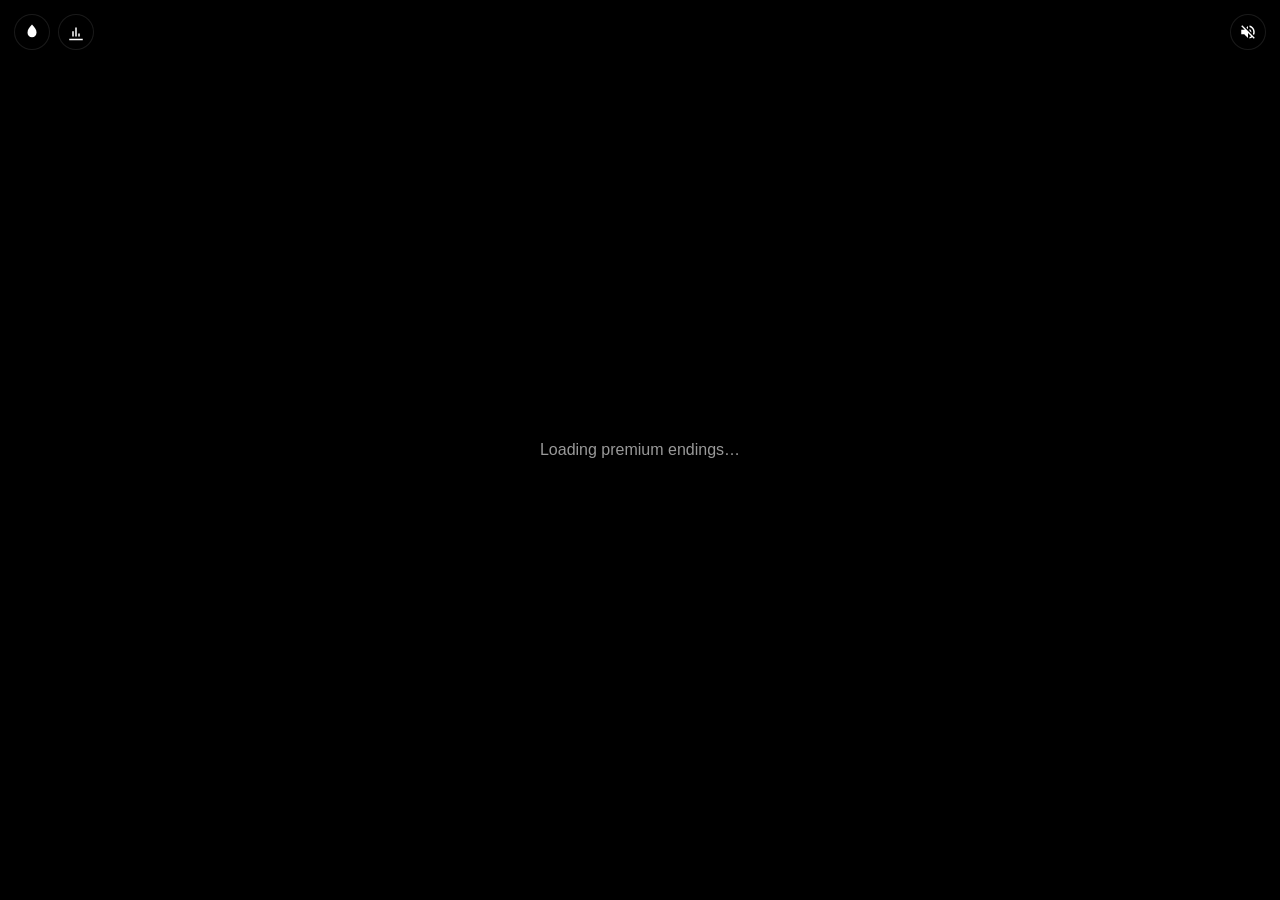
==== frontend-premium/index.html @ 5995cd77 "feat(v1.1.0): freeze 1.0.0; new direct version; premium tier scaffolding Direct (/) — v1.1 - Bollywo" ====
<!DOCTYPE html>
<html lang="en">
<head>
<meta charset="utf-8">
<meta name="viewport" content="width=device-width,initial-scale=1,viewport-fit=cover">
<meta name="theme-color" content="#000">
<title>Rewire Premium · Intense Mode</title>
<style>
:root { color-scheme: dark; }
* { box-sizing: border-box; }
html, body {
  margin: 0; padding: 0; height: 100%;
  background: #000; color: #fff;
  font-family: -apple-system, BlinkMacSystemFont, "Segoe UI", Roboto, sans-serif;
  overflow: hidden;
  overscroll-behavior: none;
  user-select: none;
  -webkit-tap-highlight-color: transparent;
}
#deck { height: 100dvh; overflow-y: scroll; scroll-snap-type: y mandatory; -webkit-overflow-scrolling: touch; }
#deck::-webkit-scrollbar { display: none; }
.card {
  position: relative; height: 100dvh;
  scroll-snap-align: start; scroll-snap-stop: always;
  overflow: hidden; isolation: isolate;
  background: #0b0b0b;
}
.card .poster {
  position: absolute; inset: 0;
  background-size: cover; background-position: center;
  filter: brightness(0.55) saturate(1.05);
  transition: opacity .5s ease, transform 1.6s ease;
  transform: scale(1.08); opacity: 0;
}
.card.ready .poster { opacity: 1; transform: scale(1); }
.card .vignette {
  position: absolute; inset: 0;
  background:
    radial-gradient(ellipse at 50% 40%, transparent 0%, rgba(0,0,0,.45) 70%, rgba(0,0,0,.85) 100%),
    linear-gradient(180deg, rgba(0,0,0,.55) 0%, rgba(0,0,0,0) 22%, rgba(0,0,0,0) 48%, rgba(0,0,0,.55) 72%, rgba(0,0,0,.94) 100%);
  pointer-events: none;
}
.top {
  position: absolute; left: 0; right: 0;
  top: calc(env(safe-area-inset-top, 0px) + 18px);
  padding: 0 16px; z-index: 4;
  display: flex; flex-direction: column; gap: 4px;
  align-items: center; text-align: center;
  pointer-events: none;
}
.top .title {
  font-size: clamp(22px, 6vw, 30px); font-weight: 800;
  text-shadow: 0 2px 14px rgba(0,0,0,.8);
  max-width: 92vw; white-space: nowrap; overflow: hidden; text-overflow: ellipsis;
}
.top .sub { font-size: 11px; opacity: .7; letter-spacing: 1.6px; text-transform: uppercase; }
.endings {
  position: absolute; left: 0; right: 0;
  bottom: calc(env(safe-area-inset-bottom, 0px) + 54px);
  padding: 0 14px;
  display: flex; flex-direction: column; gap: 8px;
  z-index: 3;
}
.ending {
  position: relative;
  border-radius: 18px;
  padding: 14px 16px; padding-right: 84px;
  background: rgba(15,15,18,.55);
  -webkit-backdrop-filter: blur(16px) saturate(170%);
          backdrop-filter: blur(16px) saturate(170%);
  border: 1px solid rgba(255,255,255,.08);
  cursor: pointer;
  transition: transform .18s ease, background .25s ease, border-color .25s ease;
  display: flex; align-items: center;
}
.ending:active { transform: scale(.98); }
.ending.liked {
  background: linear-gradient(135deg, rgba(255, 64, 129, .42), rgba(120, 40, 200, .30));
  border-color: rgba(255, 64, 129, .55);
}
.ending .text { flex: 1; font-size: clamp(17px, 4.5vw, 22px); font-weight: 700; line-height: 1.22; text-shadow: 0 2px 14px rgba(0,0,0,.6); }
.ending .row { position: absolute; right: 14px; top: 50%; transform: translateY(-50%); display: flex; flex-direction: column; align-items: center; gap: 2px; font-size: 12px; pointer-events: none; }
.ending .vibe-chip {
  display: inline-block;
  font-size: 9px;
  letter-spacing: 1.2px;
  text-transform: uppercase;
  background: rgba(255,138,0,.25);
  color: #ffb74d;
  border: 1px solid rgba(255,138,0,.4);
  padding: 2px 7px;
  border-radius: 999px;
  margin-bottom: 4px;
  font-weight: 800;
}
.ending .heart { width: 20px; height: 20px; display: inline-block; background: currentColor; -webkit-mask: var(--heart) center/contain no-repeat; mask: var(--heart) center/contain no-repeat; opacity: .85; }
.ending.liked .heart { color: #ff4081; opacity: 1; }
:root { --heart: url("data:image/svg+xml;utf8,<svg xmlns='http://www.w3.org/2000/svg' viewBox='0 0 24 24'><path fill='black' d='M12 21s-7.5-4.7-9.6-9.4C1 7.7 4 4 7.5 4c2 0 3.7 1 4.5 2.6C12.8 5 14.5 4 16.5 4 20 4 23 7.7 21.6 11.6 19.5 16.3 12 21 12 21z'/></svg>"); }
.ending .likes { font-variant-numeric: tabular-nums; font-weight: 800; font-size: 13px; }

.brand {
  position: absolute; left: 0; right: 0;
  bottom: calc(env(safe-area-inset-bottom, 0px) + 14px);
  z-index: 4; text-align: center; pointer-events: none;
}
.brand .logo {
  font-size: 12px; font-weight: 800; letter-spacing: 5px; text-transform: uppercase;
  background-image: linear-gradient(90deg, #ff8a00, #ff007a 35%, #8e2de2 70%, #4a00e0);
  -webkit-background-clip: text; background-clip: text;
  -webkit-text-fill-color: transparent;
}
.brand .logo::after {
  content: " · PREMIUM";
  background-image: linear-gradient(90deg, #4a00e0, #ff007a, #ff8a00);
  -webkit-background-clip: text; background-clip: text;
  -webkit-text-fill-color: transparent;
}

.top-right-btns { position: fixed; top: calc(env(safe-area-inset-top, 0px) + 14px); right: 14px; display: flex; gap: 8px; z-index: 11; }
.top-left-btns { position: fixed; top: calc(env(safe-area-inset-top, 0px) + 14px); left: 14px; display: flex; gap: 8px; z-index: 11; }
.icon-btn {
  width: 36px; height: 36px; border-radius: 50%;
  background: rgba(0,0,0,.45); border: 1px solid rgba(255,255,255,.1);
  color: #fff; cursor: pointer;
  display: flex; align-items: center; justify-content: center;
  -webkit-backdrop-filter: blur(10px); backdrop-filter: blur(10px);
}
.icon-btn svg { width: 18px; height: 18px; fill: currentColor; }

#vibePanel, #lbPanel, #tokenGate {
  position: fixed; inset: 0; z-index: 200;
  background: rgba(0,0,0,.85);
  -webkit-backdrop-filter: blur(12px); backdrop-filter: blur(12px);
  display: none; align-items: center; justify-content: center;
  padding: 20px; overflow-y: auto;
}
#vibePanel.open, #lbPanel.open, #tokenGate.open { display: flex; }
.panel {
  width: 100%; max-width: 480px; max-height: 90vh;
  background: linear-gradient(180deg, #15151a, #0e0e12);
  border: 1px solid rgba(255,255,255,.08);
  border-radius: 22px;
  padding: 24px;
  overflow-y: auto;
  position: relative;
}
.panel h3 { margin: 0 0 6px; font-size: 18px; }
.panel .desc { font-size: 12px; opacity: .55; margin-bottom: 16px; }
.panel .close-x { position: absolute; top: 12px; right: 14px; width: 30px; height: 30px; background: transparent; border: 0; color: rgba(255,255,255,.6); font-size: 18px; cursor: pointer; }
.vibe-grid { display: grid; grid-template-columns: 1fr 1fr; gap: 8px; }
.vibe-pill {
  padding: 11px 12px;
  background: rgba(255,255,255,.04);
  border: 1px solid rgba(255,255,255,.1);
  border-radius: 12px;
  font-size: 14px; font-weight: 600;
  cursor: pointer; color: #fff;
  text-align: center;
  transition: background .15s ease, border-color .15s ease;
}
.vibe-pill.on {
  background: linear-gradient(135deg, rgba(255,138,0,.4), rgba(255,0,122,.4));
  border-color: rgba(255,138,0,.7);
}
.btn {
  width: 100%; margin-top: 14px;
  background: linear-gradient(90deg, #ff007a, #ff8a00);
  color: #fff; border: 0; padding: 12px;
  border-radius: 12px; font-weight: 800; cursor: pointer;
}
.lb-row {
  display: flex; gap: 12px; padding: 10px 0;
  border-bottom: 1px solid rgba(255,255,255,.06);
}
.lb-row .pos { width: 28px; text-align: center; font-weight: 800; opacity: .5; }
.lb-row .poster { width: 40px; height: 56px; border-radius: 6px; background-size: cover; background-position: center; flex-shrink: 0; background-color: #222; }
.lb-row .info { flex: 1; min-width: 0; }
.lb-row .info .t { font-weight: 700; font-size: 14px; }
.lb-row .info .e { font-size: 12px; opacity: .7; line-height: 1.4; margin-top: 2px; }
.lb-row .info .v { display: inline-block; font-size: 9px; letter-spacing: 1px; text-transform: uppercase; background: rgba(255,138,0,.25); color: #ffb74d; padding: 1px 6px; border-radius: 999px; margin-right: 4px; font-weight: 800; }
.lb-row .likes { font-weight: 800; font-size: 14px; opacity: .8; }
#tokenGate .panel input {
  width: 100%; background: rgba(255,255,255,.05);
  border: 1px solid rgba(255,255,255,.1); border-radius: 12px;
  padding: 12px; color: #fff; font: inherit; font-size: 14px;
  font-family: ui-monospace, monospace;
  margin-bottom: 12px; box-sizing: border-box;
}
#empty { position: fixed; inset: 0; display: flex; align-items: center; justify-content: center; z-index: 50; text-align: center; padding: 24px; opacity: .6; }
#empty.hidden { display: none; }
.audio-toggle { width: 36px; height: 36px; }
</style>
</head>
<body>

<div class="top-left-btns">
  <button class="icon-btn" id="vibeBtn" aria-label="Vibes" title="Intense Mode vibes">
    <svg viewBox="0 0 24 24"><path d="M12 2C8 6 6 9 6 13c0 3.3 2.7 6 6 6s6-2.7 6-6c0-4-2-7-6-11z"/></svg>
  </button>
  <button class="icon-btn" id="lbBtn" aria-label="Leaderboard" title="Leaderboard">
    <svg viewBox="0 0 24 24"><path d="M7 18h2v-7H7v7zm4 0h2V6h-2v12zm4 0h2v-4h-2v4zM3 21h18v2H3v-2z"/></svg>
  </button>
</div>
<div class="top-right-btns">
  <button class="icon-btn audio-toggle" id="audioBtn" aria-label="Toggle sound">
    <svg viewBox="0 0 24 24" id="audioIcon"><path d="M16.5 12c0-1.77-1.02-3.29-2.5-4.03v2.21l2.45 2.45c.03-.2.05-.41.05-.63zM19 12c0 .94-.2 1.82-.54 2.64l1.51 1.51C20.63 14.91 21 13.5 21 12c0-4.28-2.99-7.86-7-8.77v2.06c2.89.86 5 3.54 5 6.71zM4.27 3L3 4.27 7.73 9H3v6h4l5 5v-6.73l4.25 4.25c-.67.52-1.42.93-2.25 1.18v2.06c1.38-.31 2.63-.95 3.69-1.81L19.73 21 21 19.73l-9-9L4.27 3zM12 4L9.91 6.09 12 8.18V4z"/></svg>
  </button>
</div>

<div id="deck"></div>
<div id="empty"><p>Loading premium endings…</p></div>

<!-- Vibe picker -->
<div id="vibePanel">
  <div class="panel">
    <button class="close-x" data-close="vibe">×</button>
    <h3>Intense Mode</h3>
    <div class="desc">Pick the vibes you want to see. Tap to toggle. Empty = surprise me with humour.</div>
    <div class="vibe-grid">
      <button class="vibe-pill" data-vibe="humour">😂 Humour</button>
      <button class="vibe-pill" data-vibe="emotional">🥹 Emotional</button>
      <button class="vibe-pill" data-vibe="controversial">🌶️ Controversial</button>
      <button class="vibe-pill" data-vibe="sad">😢 Sad</button>
      <button class="vibe-pill" data-vibe="happy">🥳 Happy</button>
      <button class="vibe-pill" data-vibe="impossible">🛸 Impossible</button>
    </div>
    <button class="btn" id="vibeSave">Save</button>
  </div>
</div>

<!-- Leaderboard -->
<div id="lbPanel">
  <div class="panel" style="max-height: 92vh">
    <button class="close-x" data-close="lb">×</button>
    <h3>Top alternate endings</h3>
    <div class="desc">Most-loved endings across all movies + vibes.</div>
    <div id="lbRows">Loading…</div>
  </div>
</div>

<!-- Token gate -->
<div id="tokenGate">
  <div class="panel">
    <h3>Premium token required</h3>
    <div class="desc">Paste the token from your purchase email — we never expire it.</div>
    <input id="tokenInput" placeholder="paste token here" autocapitalize="off" autocomplete="off" spellcheck="false">
    <button class="btn" id="tokenUnlock">Unlock</button>
    <p style="margin-top:14px;font-size:12px;opacity:.55;text-align:center">
      Don't have one? <a href="/buy" style="color:#ff8a00">Get Premium for ₹9 →</a>
    </p>
  </div>
</div>

<script src="/premium/app.js"></script>
</body>
</html>
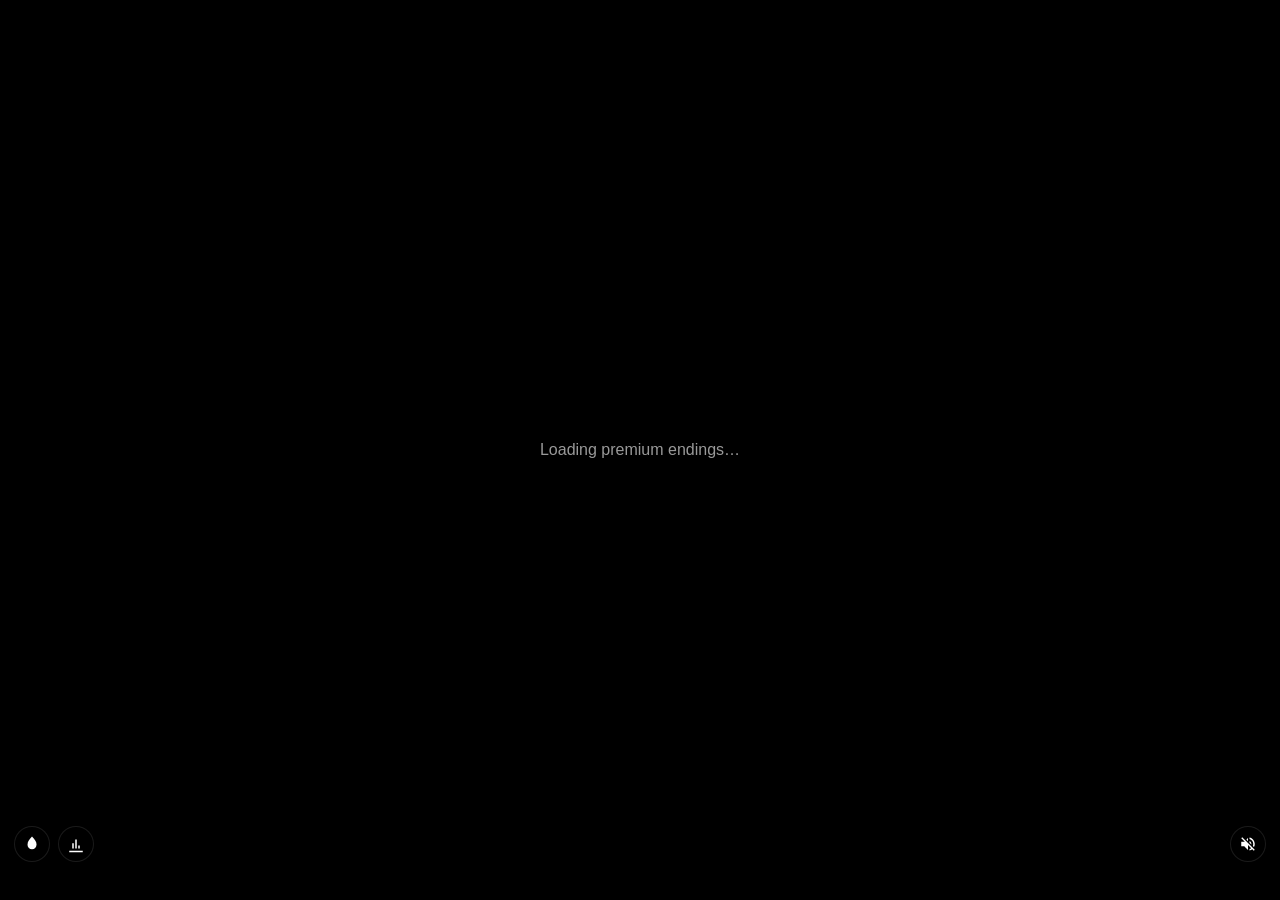
==== commit 71f6f5e1: "feat(v1.5.0): premium parity + global catalog + brain-rewire intro Premium overhaul (frontend-premiu" ====
--- a/frontend-premium/index.html
+++ b/frontend-premium/index.html
@@ -5,6 +5,7 @@
 <meta name="viewport" content="width=device-width,initial-scale=1,viewport-fit=cover">
 <meta name="theme-color" content="#000">
 <title>Rewire Premium · Intense Mode</title>
+<link rel="stylesheet" href="/premium/rewire-intro.css?v=1.5.0">
 <style>
 :root { color-scheme: dark; }
 * { box-sizing: border-box; }
@@ -49,11 +50,34 @@
   pointer-events: none;
 }
 .top .title {
-  font-size: clamp(22px, 6vw, 30px); font-weight: 800;
+  font-size: clamp(20px, 5.4vw, 28px); font-weight: 800;
   text-shadow: 0 2px 14px rgba(0,0,0,.8);
-  max-width: 92vw; white-space: nowrap; overflow: hidden; text-overflow: ellipsis;
+  max-width: 90vw;
+  line-height: 1.18;
+  word-break: break-word;
 }
 .top .sub { font-size: 11px; opacity: .7; letter-spacing: 1.6px; text-transform: uppercase; }
+
+/* v1.5 — Insta-style stats chip on each card (parity with /direct) */
+.top .stats {
+  margin-top: 8px;
+  font-size: 13px;
+  opacity: .96;
+  letter-spacing: .3px;
+  display: inline-flex; gap: 14px;
+  background: rgba(0,0,0,.42);
+  border: 1px solid rgba(255,255,255,.13);
+  padding: 6px 14px;
+  border-radius: 999px;
+  text-shadow: 0 1px 6px rgba(0,0,0,.7);
+  -webkit-backdrop-filter: blur(12px);
+          backdrop-filter: blur(12px);
+  font-weight: 500;
+}
+.top .stats span { white-space: nowrap; display: inline-flex; align-items: center; gap: 4px; }
+.top .stats em { font-style: normal; opacity: .65; font-size: 13px; }
+.top .stats b { font-weight: 700; }
+
 .endings {
   position: absolute; left: 0; right: 0;
   bottom: calc(env(safe-area-inset-bottom, 0px) + 54px);
@@ -77,26 +101,143 @@
 .ending.liked {
   background: linear-gradient(135deg, rgba(255, 64, 129, .42), rgba(120, 40, 200, .30));
   border-color: rgba(255, 64, 129, .55);
+  box-shadow: 0 6px 32px rgba(255, 64, 129, .25);
 }
 .ending .text { flex: 1; font-size: clamp(17px, 4.5vw, 22px); font-weight: 700; line-height: 1.22; text-shadow: 0 2px 14px rgba(0,0,0,.6); }
 .ending .row { position: absolute; right: 14px; top: 50%; transform: translateY(-50%); display: flex; flex-direction: column; align-items: center; gap: 2px; font-size: 12px; pointer-events: none; }
-.ending .vibe-chip {
-  display: inline-block;
-  font-size: 9px;
-  letter-spacing: 1.2px;
-  text-transform: uppercase;
-  background: rgba(255,138,0,.25);
-  color: #ffb74d;
-  border: 1px solid rgba(255,138,0,.4);
-  padding: 2px 7px;
-  border-radius: 999px;
-  margin-bottom: 4px;
-  font-weight: 800;
-}
-.ending .heart { width: 20px; height: 20px; display: inline-block; background: currentColor; -webkit-mask: var(--heart) center/contain no-repeat; mask: var(--heart) center/contain no-repeat; opacity: .85; }
+.ending .heart { width: 22px; height: 22px; display: inline-block; background: currentColor; -webkit-mask: var(--heart) center/contain no-repeat; mask: var(--heart) center/contain no-repeat; opacity: .85; }
 .ending.liked .heart { color: #ff4081; opacity: 1; }
 :root { --heart: url("data:image/svg+xml;utf8,<svg xmlns='http://www.w3.org/2000/svg' viewBox='0 0 24 24'><path fill='black' d='M12 21s-7.5-4.7-9.6-9.4C1 7.7 4 4 7.5 4c2 0 3.7 1 4.5 2.6C12.8 5 14.5 4 16.5 4 20 4 23 7.7 21.6 11.6 19.5 16.3 12 21 12 21z'/></svg>"); }
 .ending .likes { font-variant-numeric: tabular-nums; font-weight: 800; font-size: 13px; }
+.ending.placeholder {
+  background: rgba(20,20,20,.30);
+  cursor: default;
+  pointer-events: none;
+}
+.ending.placeholder .text { opacity: .55; font-style: italic; font-weight: 500; }
+
+/* v1.5 — community pill (port from /direct) */
+.community-pill {
+  margin: 8px 0 4px;
+  padding: 10px 14px;
+  border-radius: 14px;
+  border: 1px dashed rgba(255,255,255,.22);
+  background: rgba(0,0,0,.32);
+  -webkit-backdrop-filter: blur(10px);
+          backdrop-filter: blur(10px);
+  color: rgba(255,255,255,.92);
+  font-size: 13px; font-weight: 600;
+  letter-spacing: .2px;
+  display: flex; align-items: center; justify-content: center; gap: 8px;
+  cursor: pointer;
+  transition: background .15s, border-color .15s, transform .12s;
+  user-select: none;
+}
+.community-pill:active { transform: scale(.985); }
+.community-pill:hover { background: rgba(0,0,0,.45); border-color: rgba(255,255,255,.32); }
+.community-pill .plus { font-size: 16px; font-weight: 300; opacity: .8; }
+.community-pill .pill-count {
+  display: inline-block;
+  margin-left: 6px;
+  padding: 1px 7px;
+  font-size: 11px; font-weight: 800;
+  border-radius: 999px;
+  background: linear-gradient(135deg, #ff007a, #ff8a00);
+  color: #fff;
+  box-shadow: 0 2px 8px rgba(255,0,122,.35);
+}
+
+#communitySheet {
+  position: fixed; inset: 0;
+  z-index: 230;
+  display: none; align-items: flex-end; justify-content: center;
+  background: rgba(0,0,0,.7);
+  -webkit-backdrop-filter: blur(8px);
+          backdrop-filter: blur(8px);
+}
+#communitySheet.open { display: flex; }
+#communitySheet .sheet {
+  width: 100%; max-width: 520px; max-height: 80vh;
+  background: linear-gradient(180deg, #15151a, #0e0e12);
+  border-top-left-radius: 22px; border-top-right-radius: 22px;
+  border: 1px solid rgba(255,255,255,.08); border-bottom: 0;
+  padding: 22px 18px calc(18px + env(safe-area-inset-bottom, 0px));
+  box-shadow: 0 -20px 60px rgba(0,0,0,.6);
+  animation: sheetIn .25s ease both;
+  overflow-y: auto;
+  position: relative;
+}
+@keyframes sheetIn { from { transform: translateY(100%); } to { transform: translateY(0); } }
+#communitySheet h3 {
+  margin: 0 0 10px;
+  font-size: 14px; font-weight: 600; letter-spacing: .3px; opacity: .7;
+}
+#communitySheet .ce-item {
+  background: rgba(255,255,255,.04);
+  border: 1px solid rgba(255,255,255,.06);
+  border-radius: 14px;
+  padding: 11px 12px;
+  margin-bottom: 8px;
+}
+#communitySheet .ce-text { font-size: 14px; line-height: 1.36; color: #fff; margin-bottom: 6px; }
+#communitySheet .ce-meta { display: flex; align-items: center; gap: 10px; font-size: 11px; opacity: .65; }
+#communitySheet .ce-meta .author { font-weight: 600; }
+#communitySheet .ce-meta .heart-mini {
+  cursor: pointer; padding: 3px 7px; border-radius: 999px;
+  background: rgba(255,255,255,.06); border: 1px solid rgba(255,255,255,.08);
+}
+#communitySheet .ce-meta .heart-mini.liked { color: #ff5e9e; border-color: rgba(255,94,158,.4); }
+#communitySheet .stars { display: inline-flex; gap: 2px; margin-left: auto; font-size: 14px; }
+#communitySheet .stars span { cursor: pointer; opacity: .35; transition: opacity .15s, transform .15s; }
+#communitySheet .stars span.filled { opacity: 1; color: #ffd166; }
+#communitySheet .add-area { margin-top: 14px; }
+#communitySheet .add-area textarea {
+  width: 100%; min-height: 110px; resize: none;
+  background: rgba(255,255,255,.05);
+  border: 1px solid rgba(255,255,255,.1);
+  border-radius: 14px;
+  padding: 14px 14px;
+  color: #fff; font: inherit; font-size: 15px; line-height: 1.4;
+  box-sizing: border-box;
+  margin-bottom: 10px;
+}
+#communitySheet .add-area textarea:focus { outline: 0; border-color: rgba(255,138,0,.45); background: rgba(255,255,255,.07); }
+#communitySheet .add-area .row { display: flex; gap: 10px; align-items: center; margin: 0; }
+#communitySheet .add-area input {
+  flex: 1;
+  background: rgba(255,255,255,.04);
+  border: 1px solid rgba(255,255,255,.08);
+  border-radius: 999px;
+  padding: 11px 16px; color: #fff;
+  font: inherit; font-size: 13px;
+  box-sizing: border-box;
+}
+#communitySheet .add-area input:focus { outline: 0; border-color: rgba(255,255,255,.18); background: rgba(255,255,255,.06); }
+#communitySheet .add-area .send {
+  flex: 0 0 auto;
+  width: 44px; height: 44px;
+  border-radius: 50%;
+  background: linear-gradient(135deg, #ff007a, #ff8a00);
+  color: #fff; border: 0;
+  display: flex; align-items: center; justify-content: center;
+  cursor: pointer;
+  margin: 0; padding: 0;
+  box-shadow: 0 4px 14px rgba(255,0,122,.35);
+  transition: transform .12s ease, box-shadow .15s ease;
+}
+#communitySheet .add-area .send:active { transform: scale(.92); }
+#communitySheet .add-area .send:disabled { opacity: .35; cursor: not-allowed; box-shadow: none; }
+#communitySheet .add-area .send svg { width: 18px; height: 18px; fill: currentColor; }
+#communitySheet .closer {
+  position: absolute; top: 10px; right: 10px;
+  width: 28px; height: 28px;
+  border-radius: 50%;
+  background: rgba(255,255,255,.06);
+  border: 1px solid rgba(255,255,255,.1);
+  color: #fff;
+  display: flex; align-items: center; justify-content: center;
+  cursor: pointer;
+}
 
 .brand {
   position: absolute; left: 0; right: 0;
@@ -116,8 +257,11 @@
   -webkit-text-fill-color: transparent;
 }
 
-.top-right-btns { position: fixed; top: calc(env(safe-area-inset-top, 0px) + 14px); right: 14px; display: flex; gap: 8px; z-index: 11; }
-.top-left-btns { position: fixed; top: calc(env(safe-area-inset-top, 0px) + 14px); left: 14px; display: flex; gap: 8px; z-index: 11; }
+/* v1.5 — moved icon clusters out of the title's way: all premium controls
+   now live in two bottom corners, above the brand. Title up top is
+   unobstructed. */
+.bot-left-btns  { position: fixed; left: 14px;  bottom: calc(env(safe-area-inset-bottom, 0px) + 38px); display: flex; gap: 8px; z-index: 11; }
+.bot-right-btns { position: fixed; right: 14px; bottom: calc(env(safe-area-inset-bottom, 0px) + 38px); display: flex; gap: 8px; z-index: 11; }
 .icon-btn {
   width: 36px; height: 36px; border-radius: 50%;
   background: rgba(0,0,0,.45); border: 1px solid rgba(255,255,255,.1);
@@ -145,6 +289,7 @@
   position: relative;
 }
 .panel h3 { margin: 0 0 6px; font-size: 18px; }
+.panel h4 { margin: 22px 0 10px; font-size: 13px; letter-spacing: 1.2px; text-transform: uppercase; opacity: .55; font-weight: 700; }
 .panel .desc { font-size: 12px; opacity: .55; margin-bottom: 16px; }
 .panel .close-x { position: absolute; top: 12px; right: 14px; width: 30px; height: 30px; background: transparent; border: 0; color: rgba(255,255,255,.6); font-size: 18px; cursor: pointer; }
 .vibe-grid { display: grid; grid-template-columns: 1fr 1fr; gap: 8px; }
@@ -162,6 +307,15 @@
   background: linear-gradient(135deg, rgba(255,138,0,.4), rgba(255,0,122,.4));
   border-color: rgba(255,138,0,.7);
 }
+.vibe-pill.soon { opacity: .55; position: relative; }
+.vibe-pill.soon::after {
+  content: "SOON";
+  position: absolute; top: 4px; right: 6px;
+  font-size: 8px; letter-spacing: 1px;
+  background: rgba(255,255,255,.1); color: rgba(255,255,255,.5);
+  padding: 1px 5px; border-radius: 999px;
+  font-weight: 700;
+}
 .btn {
   width: 100%; margin-top: 14px;
   background: linear-gradient(90deg, #ff007a, #ff8a00);
@@ -177,7 +331,6 @@
 .lb-row .info { flex: 1; min-width: 0; }
 .lb-row .info .t { font-weight: 700; font-size: 14px; }
 .lb-row .info .e { font-size: 12px; opacity: .7; line-height: 1.4; margin-top: 2px; }
-.lb-row .info .v { display: inline-block; font-size: 9px; letter-spacing: 1px; text-transform: uppercase; background: rgba(255,138,0,.25); color: #ffb74d; padding: 1px 6px; border-radius: 999px; margin-right: 4px; font-weight: 800; }
 .lb-row .likes { font-weight: 800; font-size: 14px; opacity: .8; }
 #tokenGate .panel input {
   width: 100%; background: rgba(255,255,255,.05);
@@ -193,15 +346,16 @@
 </head>
 <body>
 
-<div class="top-left-btns">
-  <button class="icon-btn" id="vibeBtn" aria-label="Vibes" title="Intense Mode vibes">
+<!-- v1.5: bottom corners (was top corners — was clipping the title) -->
+<div class="bot-left-btns">
+  <button class="icon-btn" id="vibeBtn" aria-label="Vibes &amp; Categories" title="Intense Mode + categories">
     <svg viewBox="0 0 24 24"><path d="M12 2C8 6 6 9 6 13c0 3.3 2.7 6 6 6s6-2.7 6-6c0-4-2-7-6-11z"/></svg>
   </button>
   <button class="icon-btn" id="lbBtn" aria-label="Leaderboard" title="Leaderboard">
     <svg viewBox="0 0 24 24"><path d="M7 18h2v-7H7v7zm4 0h2V6h-2v12zm4 0h2v-4h-2v4zM3 21h18v2H3v-2z"/></svg>
   </button>
 </div>
-<div class="top-right-btns">
+<div class="bot-right-btns">
   <button class="icon-btn audio-toggle" id="audioBtn" aria-label="Toggle sound">
     <svg viewBox="0 0 24 24" id="audioIcon"><path d="M16.5 12c0-1.77-1.02-3.29-2.5-4.03v2.21l2.45 2.45c.03-.2.05-.41.05-.63zM19 12c0 .94-.2 1.82-.54 2.64l1.51 1.51C20.63 14.91 21 13.5 21 12c0-4.28-2.99-7.86-7-8.77v2.06c2.89.86 5 3.54 5 6.71zM4.27 3L3 4.27 7.73 9H3v6h4l5 5v-6.73l4.25 4.25c-.67.52-1.42.93-2.25 1.18v2.06c1.38-.31 2.63-.95 3.69-1.81L19.73 21 21 19.73l-9-9L4.27 3zM12 4L9.91 6.09 12 8.18V4z"/></svg>
   </button>
@@ -210,12 +364,12 @@
 <div id="deck"></div>
 <div id="empty"><p>Loading premium endings…</p></div>
 
-<!-- Vibe picker -->
+<!-- Vibe + categories picker -->
 <div id="vibePanel">
   <div class="panel">
     <button class="close-x" data-close="vibe">×</button>
     <h3>Intense Mode</h3>
-    <div class="desc">Pick the vibes you want to see. Tap to toggle. Empty = surprise me with humour.</div>
+    <div class="desc">Pick the vibes you want. Tap to toggle. Empty = surprise me.</div>
     <div class="vibe-grid">
       <button class="vibe-pill" data-vibe="humour">😂 Humour</button>
       <button class="vibe-pill" data-vibe="emotional">🥹 Emotional</button>
@@ -224,6 +378,14 @@
       <button class="vibe-pill" data-vibe="happy">🥳 Happy</button>
       <button class="vibe-pill" data-vibe="impossible">🛸 Impossible</button>
     </div>
+    <h4>Catalog</h4>
+    <div class="desc" style="margin-top:-6px;margin-bottom:12px">Mix Bollywood, Hollywood &amp; TV. Empty = Bollywood only.</div>
+    <div class="vibe-grid">
+      <button class="vibe-pill" data-cat="bollywood">🇮🇳 Bollywood</button>
+      <button class="vibe-pill" data-cat="hollywood">🌐 Hollywood</button>
+      <button class="vibe-pill" data-cat="tv-in">📺 TV (Indian)</button>
+      <button class="vibe-pill" data-cat="tv-foreign">📺 TV (Foreign)</button>
+    </div>
     <button class="btn" id="vibeSave">Save</button>
   </div>
 </div>
@@ -235,6 +397,24 @@
     <h3>Top alternate endings</h3>
     <div class="desc">Most-loved endings across all movies + vibes.</div>
     <div id="lbRows">Loading…</div>
+  </div>
+</div>
+
+<!-- Community endings sheet -->
+<div id="communitySheet" role="dialog" aria-modal="true" aria-label="Community endings">
+  <div class="sheet">
+    <button class="closer" id="communityClose" aria-label="Close">×</button>
+    <h3 id="communityTitle">Community endings</h3>
+    <div id="communityList"></div>
+    <div class="add-area">
+      <textarea id="communityText" maxlength="200" placeholder="Write your alternate ending…"></textarea>
+      <div class="row">
+        <input id="communityAuthor" maxlength="32" placeholder="Your name (optional)">
+        <button class="send" id="communitySubmit" aria-label="Post ending">
+          <svg viewBox="0 0 24 24"><path d="M2.5 11.6 21.4 3.1c.6-.3 1.2.3.9.9l-8.5 18.9c-.3.6-1.2.6-1.4 0L9.6 14.4 2.5 12.9c-.6-.1-.6-1 0-1.3z"/></svg>
+        </button>
+      </div>
+    </div>
   </div>
 </div>
 
@@ -251,6 +431,7 @@
   </div>
 </div>
 
-<script src="/premium/app.js"></script>
+<script src="/premium/rewire-intro.js?v=1.5.0"></script>
+<script src="/premium/app.js?v=1.5.0"></script>
 </body>
 </html>
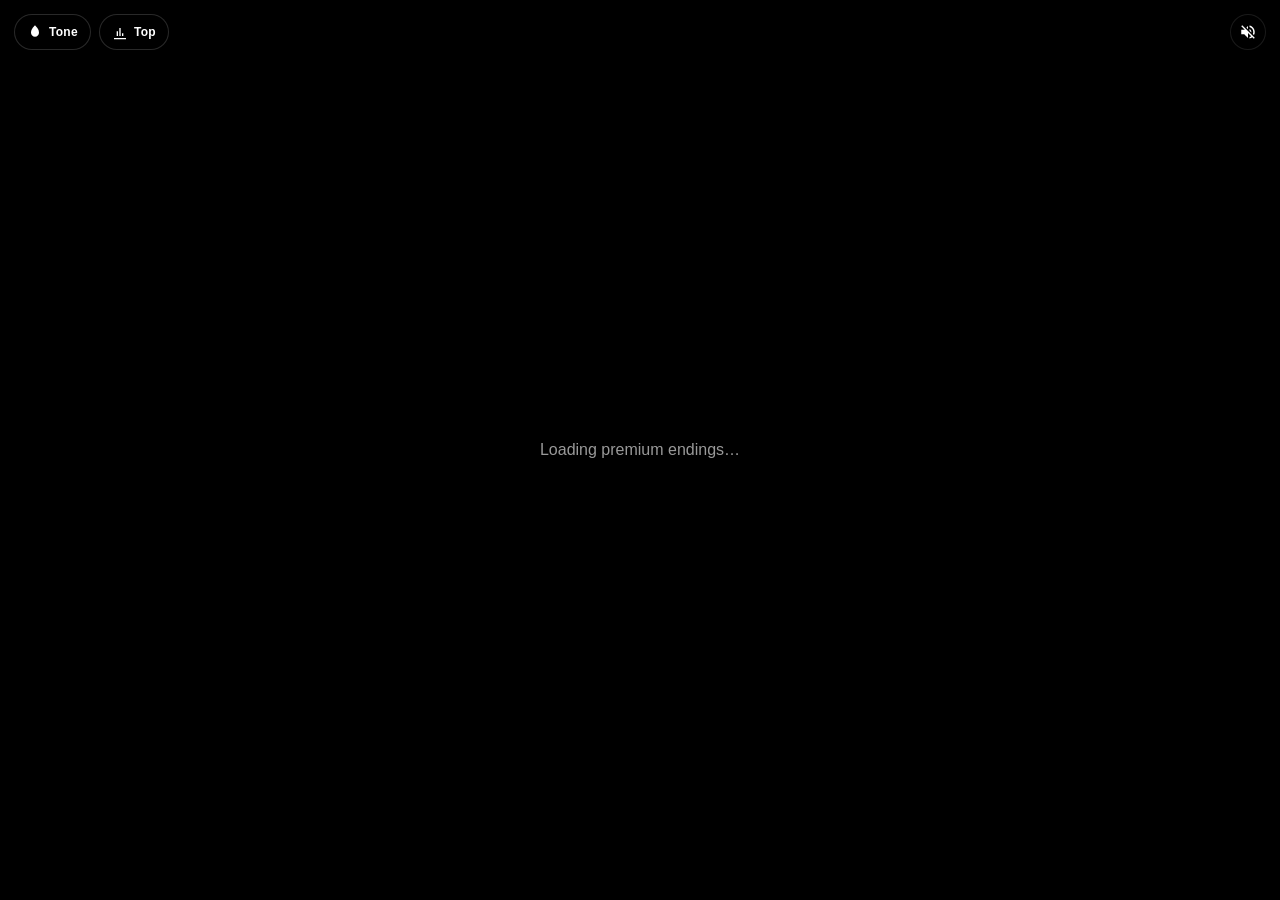
==== commit dfbcbf76: "chore(v1.6.0): premium UX restoration + email worker fix UX (parity with /direct restored, regressio" ====
--- a/frontend-premium/index.html
+++ b/frontend-premium/index.html
@@ -5,7 +5,7 @@
 <meta name="viewport" content="width=device-width,initial-scale=1,viewport-fit=cover">
 <meta name="theme-color" content="#000">
 <title>Rewire Premium · Intense Mode</title>
-<link rel="stylesheet" href="/premium/rewire-intro.css?v=1.5.0">
+<link rel="stylesheet" href="/premium/rewire-intro.css?v=1.6.0">
 <style>
 :root { color-scheme: dark; }
 * { box-sizing: border-box; }
@@ -257,19 +257,188 @@
   -webkit-text-fill-color: transparent;
 }
 
-/* v1.5 — moved icon clusters out of the title's way: all premium controls
-   now live in two bottom corners, above the brand. Title up top is
-   unobstructed. */
-.bot-left-btns  { position: fixed; left: 14px;  bottom: calc(env(safe-area-inset-bottom, 0px) + 38px); display: flex; gap: 8px; z-index: 11; }
-.bot-right-btns { position: fixed; right: 14px; bottom: calc(env(safe-area-inset-bottom, 0px) + 38px); display: flex; gap: 8px; z-index: 11; }
+/* v1.6.0 — UX restructure:
+   • audio toggle → top-right (matching /direct)
+   • flag-btn → top-right (just left of audio), per card
+   • feedback fb-btn → top-left, shown after 3 cards (just like /direct)
+   • Tone + Top buttons → stacked VERTICALLY on the LEFT, mid-height — out of
+     the way of both the brand chip at the bottom and the bottom community
+     pill (the "+ Write your own ending" plus row). */
+.side-left-btns {
+  position: fixed; left: 14px;
+  top: calc(env(safe-area-inset-top, 0px) + 14px);
+  display: flex; flex-direction: row; gap: 8px;
+  z-index: 11;
+}
 .icon-btn {
+  min-width: 36px; height: 36px; padding: 0 12px; border-radius: 18px;
+  background: rgba(0,0,0,.55); border: 1px solid rgba(255,255,255,.16);
+  color: #fff; cursor: pointer;
+  display: inline-flex; align-items: center; justify-content: center; gap: 6px;
+  -webkit-backdrop-filter: blur(10px); backdrop-filter: blur(10px);
+  font-size: 12px; font-weight: 700; letter-spacing: .3px;
+  white-space: nowrap;
+}
+.icon-btn.icon-only { width: 36px; padding: 0; border-radius: 50%; }
+.icon-btn svg { width: 16px; height: 16px; fill: currentColor; flex: 0 0 auto; }
+
+/* Audio toggle — top-right (parity with /direct). */
+.audio-toggle {
+  position: fixed;
+  top: calc(env(safe-area-inset-top, 0px) + 14px);
+  right: 14px;
   width: 36px; height: 36px; border-radius: 50%;
-  background: rgba(0,0,0,.45); border: 1px solid rgba(255,255,255,.1);
-  color: #fff; cursor: pointer;
+  background: rgba(0,0,0,.45);
+  border: 1px solid rgba(255,255,255,.1);
+  color: #fff; z-index: 11; cursor: pointer;
   display: flex; align-items: center; justify-content: center;
   -webkit-backdrop-filter: blur(10px); backdrop-filter: blur(10px);
 }
-.icon-btn svg { width: 18px; height: 18px; fill: currentColor; }
+.audio-toggle svg { width: 18px; height: 18px; fill: currentColor; }
+
+/* Feedback button — moved to BOTTOM-LEFT (since top-left is now Tone/Top), shown after 3 cards. */
+.fb-btn {
+  position: fixed;
+  bottom: calc(env(safe-area-inset-bottom, 0px) + 14px);
+  left: 14px;
+  width: 32px; height: 32px; border-radius: 50%;
+  background: rgba(0,0,0,.35);
+  border: 1px solid rgba(255,255,255,.08);
+  color: rgba(255,255,255,.7); z-index: 11; cursor: pointer;
+  display: none; align-items: center; justify-content: center;
+  -webkit-backdrop-filter: blur(8px); backdrop-filter: blur(8px);
+  opacity: 0; transition: opacity .8s ease;
+}
+.fb-btn.shown { display: flex; opacity: .55; }
+.fb-btn:hover { opacity: 1; }
+.fb-btn svg { width: 16px; height: 16px; fill: currentColor; }
+
+/* Per-card flag button — top-right, just left of audio toggle. */
+.flag-btn {
+  position: absolute;
+  top: calc(env(safe-area-inset-top, 0px) + 14px);
+  right: 56px;
+  width: 32px; height: 32px; border-radius: 50%;
+  background: rgba(0,0,0,.35);
+  border: 1px solid rgba(255,255,255,.08);
+  color: rgba(255,255,255,.55); z-index: 12; cursor: pointer;
+  display: flex; align-items: center; justify-content: center;
+  -webkit-backdrop-filter: blur(8px); backdrop-filter: blur(8px);
+  transition: opacity .25s ease, color .25s ease;
+}
+.flag-btn:hover { color: rgba(255,255,255,.9); }
+.flag-btn.flagged { color: #ffb74d; }
+.flag-btn svg { width: 14px; height: 14px; fill: currentColor; }
+
+/* Feedback modal */
+#fbModal {
+  position: fixed; inset: 0; z-index: 200;
+  display: none; align-items: center; justify-content: center;
+  background: rgba(0,0,0,.65);
+  -webkit-backdrop-filter: blur(8px); backdrop-filter: blur(8px);
+}
+#fbModal.open { display: flex; }
+#fbModal .panel {
+  width: min(92vw, 360px);
+  background: linear-gradient(180deg, #15151a, #0e0e12);
+  border: 1px solid rgba(255,255,255,.08);
+  border-radius: 22px;
+  padding: 22px;
+  box-shadow: 0 30px 80px rgba(0,0,0,.6);
+  position: relative;
+}
+#fbModal .opts { display: flex; flex-direction: column; gap: 8px; }
+#fbModal .opt {
+  display: flex; align-items: center; gap: 10px;
+  padding: 13px 14px;
+  background: rgba(255,255,255,.04);
+  border: 1px solid rgba(255,255,255,.06);
+  border-radius: 14px;
+  font-size: 15px; font-weight: 600;
+  cursor: pointer; color: #fff;
+  transition: background .2s ease, transform .15s ease;
+}
+#fbModal .opt:hover { background: rgba(255,255,255,.08); }
+#fbModal .opt:active { transform: scale(.98); }
+#fbCustomWrap { display: none; margin-top: 12px; }
+#fbCustomWrap.open { display: block; }
+#fbCustomWrap textarea {
+  width: 100%; min-height: 70px; resize: vertical;
+  background: rgba(255,255,255,.05);
+  border: 1px solid rgba(255,255,255,.1);
+  border-radius: 12px; padding: 10px 12px;
+  color: #fff; font: inherit; font-size: 14px;
+  box-sizing: border-box;
+}
+#fbCustomWrap .row { display: flex; justify-content: flex-end; gap: 8px; margin-top: 10px; }
+#fbCustomWrap .send {
+  background: linear-gradient(90deg, #ff007a, #ff8a00);
+  color: #fff; border: 0; padding: 8px 18px;
+  border-radius: 999px; font-weight: 700; cursor: pointer;
+}
+
+/* Flag bottom-sheet */
+#flagModal {
+  position: fixed; inset: 0; z-index: 220;
+  display: none; align-items: flex-end; justify-content: center;
+  background: rgba(0,0,0,.6);
+  -webkit-backdrop-filter: blur(8px); backdrop-filter: blur(8px);
+}
+#flagModal.open { display: flex; }
+#flagModal .sheet {
+  width: 100%; max-width: 480px;
+  background: linear-gradient(180deg, #15151a, #0e0e12);
+  border-top-left-radius: 22px; border-top-right-radius: 22px;
+  border: 1px solid rgba(255,255,255,.08); border-bottom: 0;
+  padding: 22px 22px calc(22px + env(safe-area-inset-bottom, 0px));
+  box-shadow: 0 -20px 60px rgba(0,0,0,.6);
+  animation: sheetIn .25s ease both;
+}
+#flagModal h3 { margin: 0 0 4px; font-size: 17px; }
+#flagModal .desc { font-size: 12px; opacity: .55; margin-bottom: 16px; letter-spacing: .4px; }
+#flagModal .opt {
+  display: flex; align-items: center; gap: 10px;
+  padding: 13px 14px;
+  background: rgba(255,255,255,.04);
+  border: 1px solid rgba(255,255,255,.06);
+  border-radius: 14px;
+  font-size: 15px; font-weight: 600;
+  cursor: pointer; color: #fff;
+  margin-bottom: 8px;
+  transition: background .2s ease, transform .15s ease;
+  text-align: left; width: 100%;
+}
+#flagModal .opt:hover { background: rgba(255,255,255,.08); }
+#flagModal .opt:active { transform: scale(.98); }
+#flagCustomWrap { display: none; margin-top: 12px; }
+#flagCustomWrap.open { display: block; }
+#flagCustomWrap textarea {
+  width: 100%; min-height: 60px; resize: vertical;
+  background: rgba(255,255,255,.05);
+  border: 1px solid rgba(255,255,255,.1);
+  border-radius: 12px; padding: 10px 12px;
+  color: #fff; font: inherit; font-size: 14px;
+  box-sizing: border-box;
+}
+#flagCustomWrap .row { display: flex; justify-content: flex-end; gap: 8px; margin-top: 10px; }
+#flagCustomWrap .send {
+  background: linear-gradient(90deg, #ff007a, #ff8a00);
+  color: #fff; border: 0; padding: 8px 18px;
+  border-radius: 999px; font-weight: 700; cursor: pointer;
+}
+.fb-toast {
+  position: fixed; bottom: 80px; left: 50%;
+  transform: translateX(-50%);
+  background: rgba(20,20,24,.92);
+  border: 1px solid rgba(255,255,255,.1);
+  padding: 10px 22px; border-radius: 999px;
+  font-size: 14px; font-weight: 600; color: #fff;
+  z-index: 250;
+  -webkit-backdrop-filter: blur(10px); backdrop-filter: blur(10px);
+  animation: tIn .3s ease both;
+}
+@keyframes tIn { from { opacity: 0; transform: translate(-50%, 8px); } to { opacity: 1; transform: translate(-50%, 0); } }
+@keyframes sheetIn { from { transform: translateY(100%); } to { transform: translateY(0); } }
 
 #vibePanel, #lbPanel, #tokenGate {
   position: fixed; inset: 0; z-index: 200;
@@ -322,6 +491,13 @@
   color: #fff; border: 0; padding: 12px;
   border-radius: 12px; font-weight: 800; cursor: pointer;
 }
+.lb-section {
+  font-size: 12px; font-weight: 800; letter-spacing: .08em;
+  text-transform: uppercase; opacity: .58;
+  padding: 18px 0 8px; margin-top: 4px;
+  border-bottom: 1px solid rgba(255,255,255,.04);
+}
+.lb-section:first-child { padding-top: 4px; margin-top: 0; }
 .lb-row {
   display: flex; gap: 12px; padding: 10px 0;
   border-bottom: 1px solid rgba(255,255,255,.06);
@@ -341,25 +517,33 @@
 }
 #empty { position: fixed; inset: 0; display: flex; align-items: center; justify-content: center; z-index: 50; text-align: center; padding: 24px; opacity: .6; }
 #empty.hidden { display: none; }
-.audio-toggle { width: 36px; height: 36px; }
 </style>
 </head>
 <body>
 
-<!-- v1.5: bottom corners (was top corners — was clipping the title) -->
-<div class="bot-left-btns">
-  <button class="icon-btn" id="vibeBtn" aria-label="Vibes &amp; Categories" title="Intense Mode + categories">
+<!-- v1.6.0: Tone + Top stacked vertically on the LEFT (mid-height, above
+     community pill). Audio toggle returns to top-right. fb-btn at top-left
+     after 3 cards. Per-card flag-btn injected by app.js. -->
+<div class="side-left-btns">
+  <button class="icon-btn" id="vibeBtn" aria-label="Tone &amp; Catalog" title="Pick vibes (humour, emotional, controversial...) + categories (Bollywood, Hollywood, TV)">
     <svg viewBox="0 0 24 24"><path d="M12 2C8 6 6 9 6 13c0 3.3 2.7 6 6 6s6-2.7 6-6c0-4-2-7-6-11z"/></svg>
+    <span class="lbl">Tone</span>
   </button>
-  <button class="icon-btn" id="lbBtn" aria-label="Leaderboard" title="Leaderboard">
+  <button class="icon-btn" id="lbBtn" aria-label="Leaderboard" title="Top alternate endings across all movies">
     <svg viewBox="0 0 24 24"><path d="M7 18h2v-7H7v7zm4 0h2V6h-2v12zm4 0h2v-4h-2v4zM3 21h18v2H3v-2z"/></svg>
+    <span class="lbl">Top</span>
   </button>
 </div>
-<div class="bot-right-btns">
-  <button class="icon-btn audio-toggle" id="audioBtn" aria-label="Toggle sound">
-    <svg viewBox="0 0 24 24" id="audioIcon"><path d="M16.5 12c0-1.77-1.02-3.29-2.5-4.03v2.21l2.45 2.45c.03-.2.05-.41.05-.63zM19 12c0 .94-.2 1.82-.54 2.64l1.51 1.51C20.63 14.91 21 13.5 21 12c0-4.28-2.99-7.86-7-8.77v2.06c2.89.86 5 3.54 5 6.71zM4.27 3L3 4.27 7.73 9H3v6h4l5 5v-6.73l4.25 4.25c-.67.52-1.42.93-2.25 1.18v2.06c1.38-.31 2.63-.95 3.69-1.81L19.73 21 21 19.73l-9-9L4.27 3zM12 4L9.91 6.09 12 8.18V4z"/></svg>
-  </button>
-</div>
+
+<!-- Audio toggle, top-right (parity with /direct). -->
+<button class="audio-toggle" id="audioBtn" aria-label="Toggle sound">
+  <svg viewBox="0 0 24 24" id="audioIcon"><path d="M16.5 12c0-1.77-1.02-3.29-2.5-4.03v2.21l2.45 2.45c.03-.2.05-.41.05-.63zM19 12c0 .94-.2 1.82-.54 2.64l1.51 1.51C20.63 14.91 21 13.5 21 12c0-4.28-2.99-7.86-7-8.77v2.06c2.89.86 5 3.54 5 6.71zM4.27 3L3 4.27 7.73 9H3v6h4l5 5v-6.73l4.25 4.25c-.67.52-1.42.93-2.25 1.18v2.06c1.38-.31 2.63-.95 3.69-1.81L19.73 21 21 19.73l-9-9L4.27 3zM12 4L9.91 6.09 12 8.18V4z"/></svg>
+</button>
+
+<!-- Feedback button — top-left, fades in after 3 cards (parity with /direct) -->
+<button class="fb-btn" id="fbBtn" aria-label="Share feedback">
+  <svg viewBox="0 0 24 24"><path d="M21 6h-2v9H6v2c0 .55.45 1 1 1h11l4 4V7c0-.55-.45-1-1-1zm-4 6V3c0-.55-.45-1-1-1H3c-.55 0-1 .45-1 1v14l4-4h10c.55 0 1-.45 1-1z"/></svg>
+</button>
 
 <div id="deck"></div>
 <div id="empty"><p>Loading premium endings…</p></div>
@@ -379,7 +563,7 @@
       <button class="vibe-pill" data-vibe="impossible">🛸 Impossible</button>
     </div>
     <h4>Catalog</h4>
-    <div class="desc" style="margin-top:-6px;margin-bottom:12px">Mix Bollywood, Hollywood &amp; TV. Empty = Bollywood only.</div>
+    <div class="desc" style="margin-top:-6px;margin-bottom:12px">Mix Bollywood, Hollywood &amp; TV. Empty = all 4 categories.</div>
     <div class="vibe-grid">
       <button class="vibe-pill" data-cat="bollywood">🇮🇳 Bollywood</button>
       <button class="vibe-pill" data-cat="hollywood">🌐 Hollywood</button>
@@ -431,7 +615,50 @@
   </div>
 </div>
 
-<script src="/premium/rewire-intro.js?v=1.5.0"></script>
-<script src="/premium/app.js?v=1.5.0"></script>
+<!-- Feedback modal -->
+<div id="fbModal" role="dialog" aria-modal="true" aria-label="Share feedback">
+  <div class="panel">
+    <button class="close-x" data-close="fb">×</button>
+    <h3 style="margin:0 0 4px">How's Rewire?</h3>
+    <div style="font-size:12px;opacity:.55;margin-bottom:14px;letter-spacing:.4px">Tap one — we read every reply.</div>
+    <div class="opts">
+      <button class="opt" data-fb="love">🤩 Loving it — keep going</button>
+      <button class="opt" data-fb="ok">🙂 It's okay</button>
+      <button class="opt" data-fb="boring">😐 Endings feel weak</button>
+      <button class="opt" data-fb="audio">🔇 Audio's wrong / annoying</button>
+      <button class="opt" data-fb="poster">🖼️ Poster missing / wrong</button>
+      <button class="opt" data-fb="other">✍️ Other — let me write</button>
+    </div>
+    <div id="fbCustomWrap">
+      <textarea id="fbCustomText" placeholder="What would make Rewire better?" maxlength="500"></textarea>
+      <div class="row">
+        <button class="send" id="fbCustomSend">Send</button>
+      </div>
+    </div>
+  </div>
+</div>
+
+<!-- Flag bottom-sheet -->
+<div id="flagModal" role="dialog" aria-modal="true" aria-label="Report this card">
+  <div class="sheet">
+    <button class="close-x" data-close="flag" style="position:absolute;right:14px;top:14px">×</button>
+    <h3>What's wrong here?</h3>
+    <div class="desc">Tap the closest match — we'll review.</div>
+    <button class="opt" data-flag="poster_wrong">🖼️ Wrong poster</button>
+    <button class="opt" data-flag="audio_wrong">🔇 Wrong / bad music</button>
+    <button class="opt" data-flag="ending_offensive">🚫 Ending feels offensive</button>
+    <button class="opt" data-flag="ending_boring">😐 Endings feel weak</button>
+    <button class="opt" data-flag="other">✍️ Other — let me write</button>
+    <div id="flagCustomWrap">
+      <textarea id="flagCustomText" placeholder="Tell us what's wrong…" maxlength="500"></textarea>
+      <div class="row">
+        <button class="send" id="flagCustomSend">Send</button>
+      </div>
+    </div>
+  </div>
+</div>
+
+<script src="/premium/rewire-intro.js?v=1.6.0"></script>
+<script src="/premium/app.js?v=1.6.0"></script>
 </body>
 </html>
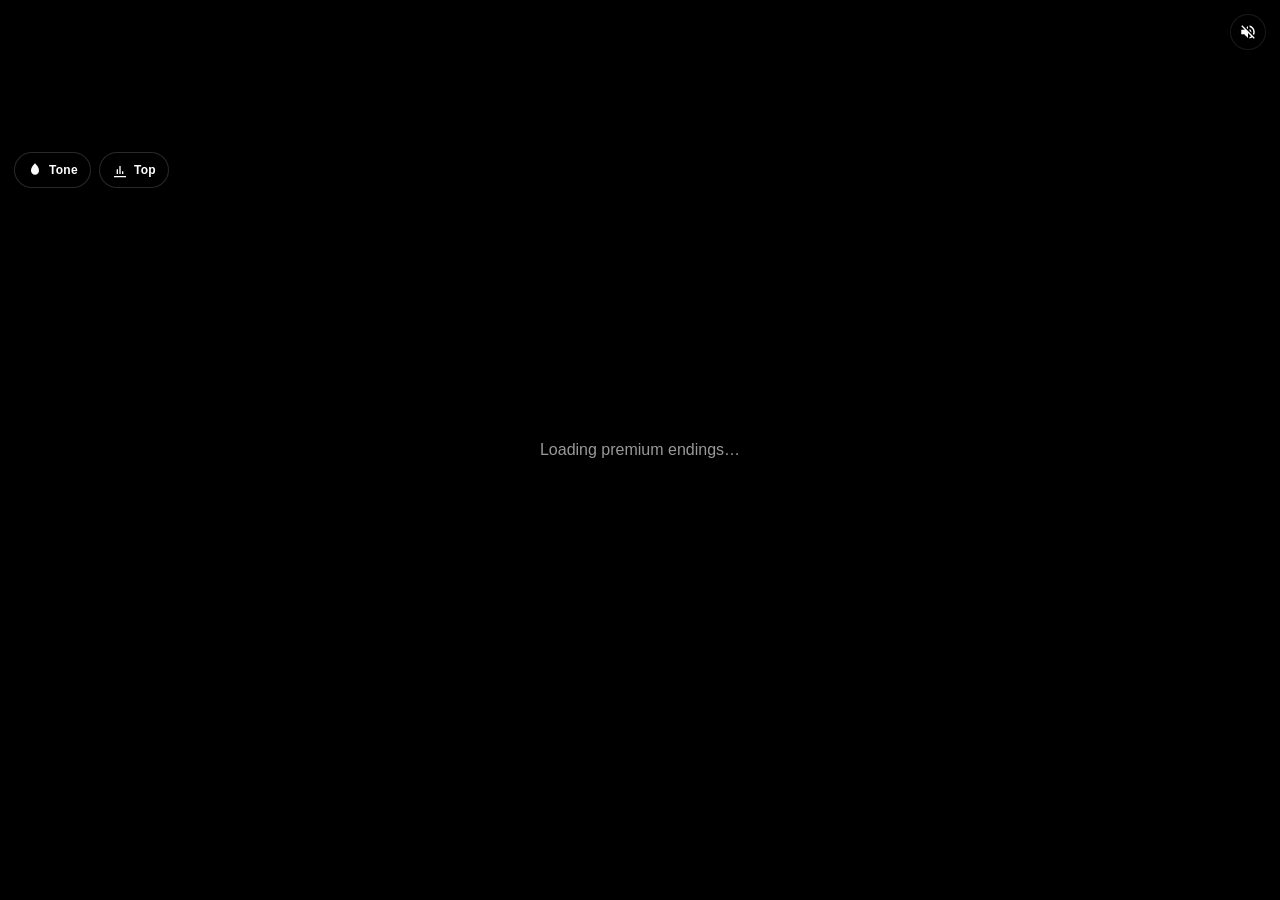
==== commit 8a65dfdc: "fix(v1.6.1): tone+top buttons no longer overlap ending cards The bottom-left vertical stack (bottom:" ====
--- a/frontend-premium/index.html
+++ b/frontend-premium/index.html
@@ -5,7 +5,7 @@
 <meta name="viewport" content="width=device-width,initial-scale=1,viewport-fit=cover">
 <meta name="theme-color" content="#000">
 <title>Rewire Premium · Intense Mode</title>
-<link rel="stylesheet" href="/premium/rewire-intro.css?v=1.6.0">
+<link rel="stylesheet" href="/premium/rewire-intro.css?v=1.6.1">
 <style>
 :root { color-scheme: dark; }
 * { box-sizing: border-box; }
@@ -266,7 +266,7 @@
      pill (the "+ Write your own ending" plus row). */
 .side-left-btns {
   position: fixed; left: 14px;
-  top: calc(env(safe-area-inset-top, 0px) + 14px);
+  top: calc(env(safe-area-inset-top, 0px) + 152px);
   display: flex; flex-direction: row; gap: 8px;
   z-index: 11;
 }
@@ -658,7 +658,7 @@
   </div>
 </div>
 
-<script src="/premium/rewire-intro.js?v=1.6.0"></script>
-<script src="/premium/app.js?v=1.6.0"></script>
+<script src="/premium/rewire-intro.js?v=1.6.1"></script>
+<script src="/premium/app.js?v=1.6.1"></script>
 </body>
 </html>
